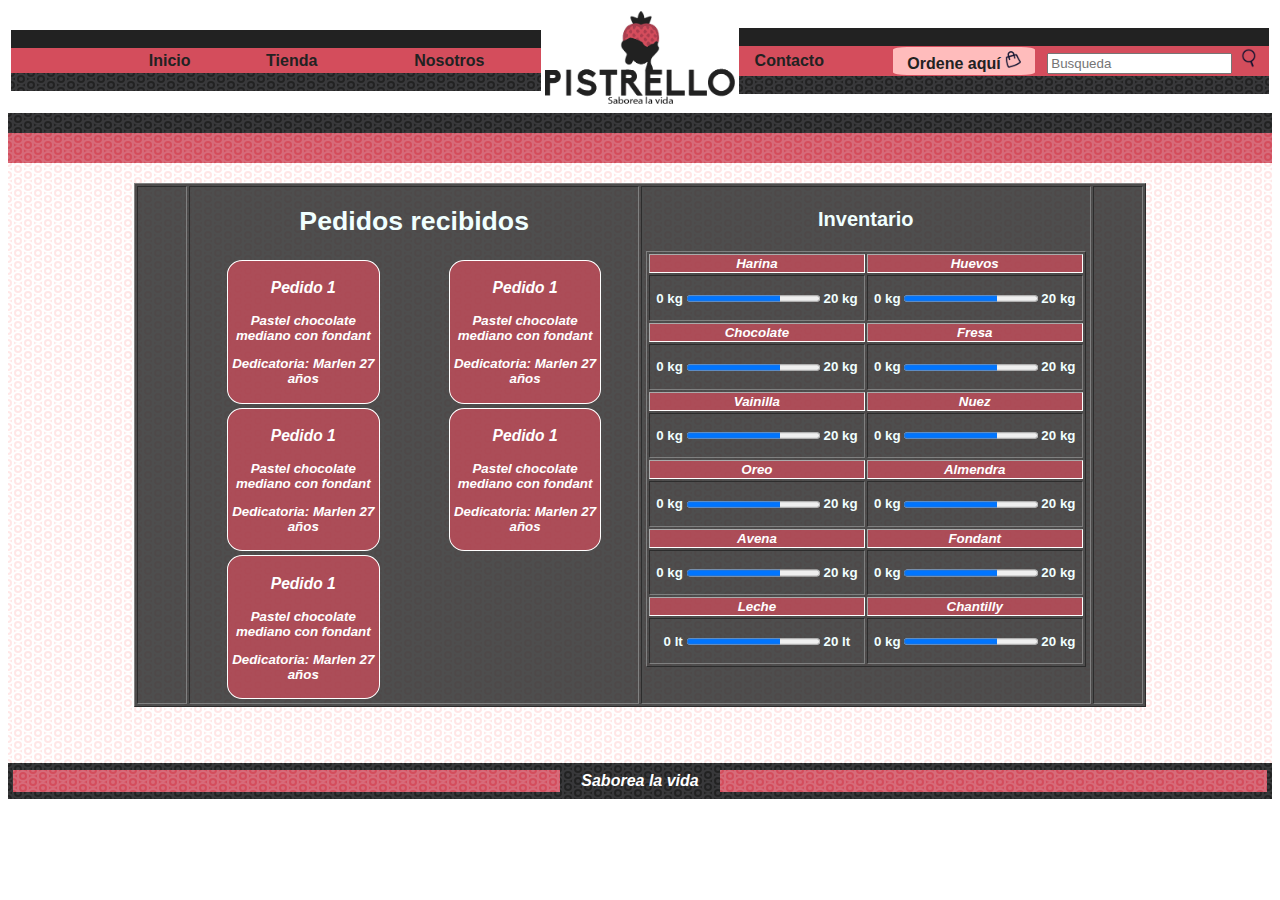
==== admin.html @ 9e816aec "added file" ====
<!DOCTYPE html>
<html lang="en">
    <head>
        <meta charset="UTF-8">
    <meta htttp-equiv="X-UA-Compatible" content="IE=edge"> 
    <meta name= “viewport” content= “width=device-width, initial-scale=1.0” >
    <link rel="stylesheet" href="./pistrello css.css">
    

    <title>Administrador-Pistrello</title>

    </head>

    <body background-color: #E1E2EF;>


        <!--Header-->
        <table width="100%">
            <tr>
                 <th width="42.5%">
                         <table width="100%" height="18" BGCOLOR=#222222>
                           <tr></tr>
                          </table>
                         <table width="100%"  CELLSPACING="1" BGCOLOR="d44d5c" height="25" BODYTEXT="">
                             <tr>
                                 <th width="100"></th>
                                 <th><a href="https://erickmontesdk.github.io/Front-End-HTML-Pasteleria/">Inicio</a></th>
                                 <th><a href="https://erickmontesdk.github.io/Front-End-HTML-Pasteleria/Tienda.html">Tienda</a></th>
                                 <th><a href="https://erickmontesdk.github.io/Front-End-HTML-Pasteleria/Nosotros.html">Nosotros</a></th>
                             </tr>
                          </table>
                          <table class="decoration" width="100%" height="18">
                              <tr></tr>
                       </table>
                 </th>
                  <th width="15%"><img src="./Sources/logo.jpg" height="95" width="190"></th>
                 <th width="42.5%">
                          <table width="100%" height="18" BGCOLOR=#222222>
                             <tr></tr>
                         </table>
                         <table width="100%"  CELLSPACING="1" BGCOLOR="d44d5c" height="25" BODYTEXT="">
                            <tr>
                               <th><a href="https://erickmontesdk.github.io/Front-End-HTML-Pasteleria/Contacto.html">Contacto</a></th>
                               <th width="50"></th>
                                <th class="ordena" width="140"><a href="https://erickmontesdk.github.io/Front-End-HTML-Pasteleria/Orden.html">Ordene aquí</a><img src="./Sources/Icons/64-shopping-bag-outline.gif" height="20" widht="20"></th>
                                <th width="230"><input type="text" id="search" name="search" placeholder="Busqueda">
                               <img src="./Sources/Icons/42-search-outline.gif" height="20" width="20"></th>   
                           </tr>
                        </table>
                        <table class="decoration" width="100%" height="18">
                               <tr></tr>
                        </table>
                 </th>
           </tr>
       </table>
        
        
        
        <table class="decoration" height="20" width="100%"></table>
        <table class="decoration2" height="30" width="100%"></table>

<!--Secciones de pedido-->
        <section style="height: 600px;" class="decoration3" >
            <table><tr height="20"></tr></table>
            <table width="80%"   class="mostrador"align="center" border="1">
                <tr valign="top">

                    <th width="5%"></th>
                    <th  width="45%">

                        <table  width="100%">

                            <tr  valign="middle">
                                <h1>Pedidos recibidos</h1>
                            </tr>

                            <tr>
                                <th>
                                    <table class="bannermessage2" width="70%" align="center">
                                        <tr>
                                            <th>
                                                <h3>Pedido 1</h3>
                                                <p>Pastel chocolate mediano con fondant</p>
                                                <p>Dedicatoria: Marlen 27 años</p>   
                                            </th>    
                                        </tr>
                                    </table>
                                </th>

                                <th>
                                    <table class="bannermessage2" width="70%" align="center">
                                        <tr>
                                            <th>
                                                <h3>Pedido 1</h3>
                                                <p>Pastel chocolate mediano con fondant</p>
                                                <p>Dedicatoria: Marlen 27 años</p>   
                                            </th>    
                                        </tr>
                                    </table>
                                </th>  
                            </tr>

                            <tr>
                                <th>
                                    <table class="bannermessage2" width="70%" align="center">
                                        <tr>
                                            <th>
                                                <h3>Pedido 1</h3>
                                                <p>Pastel chocolate mediano con fondant</p>
                                                <p>Dedicatoria: Marlen 27 años</p>   
                                            </th>    
                                        </tr>
                                    </table>
                                </th>

                                <th>
                                    <table class="bannermessage2" width="70%" align="center">
                                        <tr>
                                            <th>
                                                <h3>Pedido 1</h3>
                                                <p>Pastel chocolate mediano con fondant</p>
                                                <p>Dedicatoria: Marlen 27 años</p>   
                                            </th>    
                                        </tr>
                                    </table>
                                </th>  
                            </tr>
                            <tr>
                                <th>
                                    <table class="bannermessage2" width="70%" align="center">
                                        <tr>
                                            <th>
                                                <h3>Pedido 1</h3>
                                                <p>Pastel chocolate mediano con fondant</p>
                                                <p>Dedicatoria: Marlen 27 años</p>   
                                            </th>    
                                        </tr>
                                    </table>
                                </th>

                                 
                            </tr>
                        

                            

                        </table>
                    </th>

                    


 

                    <th align="center" width="45%" >
                        <table width="100%">
                            <tr>
                                <th><h2>Inventario</h2></th>
                            </tr>
                            <tr>
                                <th><table width="100%" border="1">
                                        <tr class="bannermessage2" >
                                            <th >
                                                Harina
                                            </th>
                                            <th>
                                                Huevos
                                            </th>
                                        </tr>
                                        <tr>
                                            <th>
                                                <p>0 kg <progress value="70" max="100">70 %</progress> 20 kg</p>
                                            </th>
                                            <th>
                                                <p>0 kg <progress value="70" max="100">70 %</progress> 20 kg</p>
                                            </th>
                                        </tr>
                                        

                                        <tr class="bannermessage2" >                                            <th >
                                                Chocolate
                                            </th>
                                            <th>
                                                Fresa
                                            </th>
                                        </tr>
                                        <tr>
                                            <th>
                                                <p>0 kg <progress value="70" max="100">70 %</progress> 20 kg</p>
                                            </th>
                                            <th>
                                                <p>0 kg <progress value="70" max="100">70 %</progress> 20 kg</p>
                                            </th>
                                        </tr>

                                        <tr class="bannermessage2" >                                            <th >
                                                Vainilla
                                            </th>
                                            <th>
                                                Nuez
                                            </th>
                                        </tr>
                                        <tr>
                                            <th>
                                                <p>0 kg <progress value="70" max="100">70 %</progress> 20 kg</p>
                                            </th>
                                            <th>
                                                <p>0 kg <progress value="70" max="100">70 %</progress> 20 kg</p>
                                            </th>
                                        </tr>

                                        <tr class="bannermessage2" >                                            <th >
                                                Oreo
                                            </th>
                                            <th>
                                                Almendra
                                            </th>
                                        </tr>
                                        <tr>
                                            <th>
                                                <p>0 kg <progress value="70" max="100">70 %</progress> 20 kg</p>
                                            </th>
                                            <th>
                                                <p>0 kg <progress value="70" max="100">70 %</progress> 20 kg</p>
                                            </th>
                                        </tr>

                                        <tr class="bannermessage2" >                                            <th >
                                                Avena
                                            </th>
                                            <th>
                                                Fondant
                                            </th>
                                        </tr>
                                        <tr>
                                            <th>
                                                <p>0 kg <progress value="70" max="100">70 %</progress> 20 kg</p>
                                            </th>
                                            <th>
                                                <p>0 kg <progress value="70" max="100">70 %</progress> 20 kg</p>
                                            </th>
                                        </tr>

                                        <tr class="bannermessage2" >                                            <th >
                                            Leche
                                        </th>
                                        <th>
                                            Chantilly
                                        </th>
                                    </tr>
                                    <tr>
                                        <th>
                                            <p>0 lt <progress value="70" max="100">70 %</progress> 20 lt</p>
                                        </th>
                                        <th>
                                            <p>0 kg <progress value="70" max="100">70 %</progress> 20 kg</p>
                                        </th>
                                    </tr>
                                    </table>
                                </th>
                            </tr>
                        </table>
                    </th>

                    

                    <th width="5%"></th>
                    
                    
                    
                </tr>
            </table>
        
        
        
        </section>
        

        <!--end-->
        <table width="100%" class="decoration"> 
            <tr>
                <th>
                    <table width="100%">
                        <tr></tr>
                        <tr>
                            <th class="decoration2" height="20" width="100%"></th>
                        </tr>
                        <tr></tr>
                    </table>
                </th>
                <th  width="150" height="20" class="cabecera">Saborea la vida</th>
                <th>
                    <table width="100%">
                        <tr></tr>
                        <tr>
                            <th class="decoration2" height="20" width="100%"></th>
                        </tr>
                        <tr></tr>
                    </table>
                </th>
            </tr>
        </table>

        


    </body>
</html>
---- pistrello css.css ----
.cabecera{
    font-family:'Trebuchet MS', 'Lucida Sans Unicode', 'Lucida Grande', 'Lucida Sans', Arial, sans-serif;
    color: white;
    font-style: italic;
    padding:0px;
    align-self: center;
}

a{
    color:#222222;
    text-decoration: none;
    vertical-align: middle;
}

.sub{
    font-family:'Trebuchet MS', 'Lucida Sans Unicode', 'Lucida Grande', 'Lucida Sans', Arial, sans-serif;
    color: #7031AF;
    font-style: italic;
    padding:0px;
}

*{
    font-family: Arial, Helvetica, sans-serif;   
}

table{
    font: bold;
    font-size: 3;
    
}
.banner{
    background-image: url(./Sources/Banners/Banner.png);
    background-size: 100% 100%;
    font-size:large;
    color: white;
    vertical-align: bottom;
}

.banner2{
    background-image: url(./Sources/Banners/tienda.png);
    background-size: 100% 100%;
    font-size:large;
    color: white;
    vertical-align: bottom;
}

.bannermessage{
    background-color: rgba(212, 77, 92, .7);
}
.bannermessage2{
    border: 1px solid white;
    background-color: rgba(212, 77, 92, .7);
    color:#ffffff;
    font-weight: lighter;
    font-style: italic;
    border-radius: 10%;
}

.ordena{
    background-color: #FFBCBC;
    border-radius: 10%;
}

.button{
    background-color: aliceblue;
    color: #222222;
    border-radius: 15%;
}

.decoration{
    background-color: #222222;
    background-image: url("data:image/svg+xml,%3Csvg width='20' height='12' viewBox='0 0 20 12' xmlns='http://www.w3.org/2000/svg'%3E%3Cpath d='M6 12c0-.622-.095-1.221-.27-1.785A5.982 5.982 0 0 0 10 12c1.67 0 3.182-.683 4.27-1.785A5.998 5.998 0 0 0 14 12h2a4 4 0 0 1 4-4V6c-1.67 0-3.182.683-4.27 1.785C15.905 7.22 16 6.622 16 6c0-.622-.095-1.221-.27-1.785A5.982 5.982 0 0 0 20 6V4a4 4 0 0 1-4-4h-2c0 .622.095 1.221.27 1.785A5.982 5.982 0 0 0 10 0C8.33 0 6.818.683 5.73 1.785 5.905 1.22 6 .622 6 0H4a4 4 0 0 1-4 4v2c1.67 0 3.182.683 4.27 1.785A5.998 5.998 0 0 1 4 6c0-.622.095-1.221.27-1.785A5.982 5.982 0 0 1 0 6v2a4 4 0 0 1 4 4h2zm-4 0a2 2 0 0 0-2-2v2h2zm16 0a2 2 0 0 1 2-2v2h-2zM0 2a2 2 0 0 0 2-2H0v2zm20 0a2 2 0 0 1-2-2h2v2zm-10 8a4 4 0 1 0 0-8 4 4 0 0 0 0 8zm0-2a2 2 0 1 0 0-4 2 2 0 0 0 0 4z' fill='%23e1e2ef' fill-opacity='0.12' fill-rule='evenodd'/%3E%3C/svg%3E");
}

.decoration2{
    background-color: #D44D5C;
    background-image: url("data:image/svg+xml,%3Csvg width='20' height='12' viewBox='0 0 20 12' xmlns='http://www.w3.org/2000/svg'%3E%3Cpath d='M6 12c0-.622-.095-1.221-.27-1.785A5.982 5.982 0 0 0 10 12c1.67 0 3.182-.683 4.27-1.785A5.998 5.998 0 0 0 14 12h2a4 4 0 0 1 4-4V6c-1.67 0-3.182.683-4.27 1.785C15.905 7.22 16 6.622 16 6c0-.622-.095-1.221-.27-1.785A5.982 5.982 0 0 0 20 6V4a4 4 0 0 1-4-4h-2c0 .622.095 1.221.27 1.785A5.982 5.982 0 0 0 10 0C8.33 0 6.818.683 5.73 1.785 5.905 1.22 6 .622 6 0H4a4 4 0 0 1-4 4v2c1.67 0 3.182.683 4.27 1.785A5.998 5.998 0 0 1 4 6c0-.622.095-1.221.27-1.785A5.982 5.982 0 0 1 0 6v2a4 4 0 0 1 4 4h2zm-4 0a2 2 0 0 0-2-2v2h2zm16 0a2 2 0 0 1 2-2v2h-2zM0 2a2 2 0 0 0 2-2H0v2zm20 0a2 2 0 0 1-2-2h2v2zm-10 8a4 4 0 1 0 0-8 4 4 0 0 0 0 8zm0-2a2 2 0 1 0 0-4 2 2 0 0 0 0 4z' fill='%23e1e2ef' fill-opacity='0.2' fill-rule='evenodd'/%3E%3C/svg%3E");
}

.decoration3{
    background-color: #ffe6e6;
    background-image: url("data:image/svg+xml,%3Csvg width='20' height='12' viewBox='0 0 20 12' xmlns='http://www.w3.org/2000/svg'%3E%3Cpath d='M6 12c0-.622-.095-1.221-.27-1.785A5.982 5.982 0 0 0 10 12c1.67 0 3.182-.683 4.27-1.785A5.998 5.998 0 0 0 14 12h2a4 4 0 0 1 4-4V6c-1.67 0-3.182.683-4.27 1.785C15.905 7.22 16 6.622 16 6c0-.622-.095-1.221-.27-1.785A5.982 5.982 0 0 0 20 6V4a4 4 0 0 1-4-4h-2c0 .622.095 1.221.27 1.785A5.982 5.982 0 0 0 10 0C8.33 0 6.818.683 5.73 1.785 5.905 1.22 6 .622 6 0H4a4 4 0 0 1-4 4v2c1.67 0 3.182.683 4.27 1.785A5.998 5.998 0 0 1 4 6c0-.622.095-1.221.27-1.785A5.982 5.982 0 0 1 0 6v2a4 4 0 0 1 4 4h2zm-4 0a2 2 0 0 0-2-2v2h2zm16 0a2 2 0 0 1 2-2v2h-2zM0 2a2 2 0 0 0 2-2H0v2zm20 0a2 2 0 0 1-2-2h2v2zm-10 8a4 4 0 1 0 0-8 4 4 0 0 0 0 8zm0-2a2 2 0 1 0 0-4 2 2 0 0 0 0 4z' fill='%23ffffff' fill-opacity='1' fill-rule='evenodd'/%3E%3C/svg%3E");
}

.mostrador{
    color:azure;
    font-size: 10pt;
    background-color: rgba(34, 34, 34, .8);
    font-weight: bold;
}

.mostrador1{
    background-color: #B5EAEA;
    background-image: url("data:image/svg+xml,%3Csvg xmlns='http://www.w3.org/2000/svg' width='80' height='105' viewBox='0 0 80 105'%3E%3Cg fill-rule='evenodd'%3E%3Cg id='death-star' fill='%23e1e2ef' fill-opacity='0.50'%3E%3Cpath d='M20 10a5 5 0 0 1 10 0v50a5 5 0 0 1-10 0V10zm15 35a5 5 0 0 1 10 0v50a5 5 0 0 1-10 0V45zM20 75a5 5 0 0 1 10 0v20a5 5 0 0 1-10 0V75zm30-65a5 5 0 0 1 10 0v50a5 5 0 0 1-10 0V10zm0 65a5 5 0 0 1 10 0v20a5 5 0 0 1-10 0V75zM35 10a5 5 0 0 1 10 0v20a5 5 0 0 1-10 0V10zM5 45a5 5 0 0 1 10 0v50a5 5 0 0 1-10 0V45zm0-35a5 5 0 0 1 10 0v20a5 5 0 0 1-10 0V10zm60 35a5 5 0 0 1 10 0v50a5 5 0 0 1-10 0V45zm0-35a5 5 0 0 1 10 0v20a5 5 0 0 1-10 0V10z' /%3E%3C/g%3E%3C/g%3E%3C/svg%3E");
}
.mostrador2{
    background-color: #A9D585;
    background-image: url("data:image/svg+xml,%3Csvg xmlns='http://www.w3.org/2000/svg' width='80' height='105' viewBox='0 0 80 105'%3E%3Cg fill-rule='evenodd'%3E%3Cg id='death-star' fill='%23e1e2ef' fill-opacity='0.31'%3E%3Cpath d='M20 10a5 5 0 0 1 10 0v50a5 5 0 0 1-10 0V10zm15 35a5 5 0 0 1 10 0v50a5 5 0 0 1-10 0V45zM20 75a5 5 0 0 1 10 0v20a5 5 0 0 1-10 0V75zm30-65a5 5 0 0 1 10 0v50a5 5 0 0 1-10 0V10zm0 65a5 5 0 0 1 10 0v20a5 5 0 0 1-10 0V75zM35 10a5 5 0 0 1 10 0v20a5 5 0 0 1-10 0V10zM5 45a5 5 0 0 1 10 0v50a5 5 0 0 1-10 0V45zm0-35a5 5 0 0 1 10 0v20a5 5 0 0 1-10 0V10zm60 35a5 5 0 0 1 10 0v50a5 5 0 0 1-10 0V45zm0-35a5 5 0 0 1 10 0v20a5 5 0 0 1-10 0V10z' /%3E%3C/g%3E%3C/g%3E%3C/svg%3E");
}
.mostrador3{
    background-color: #FFBCBC;
    background-image: url("data:image/svg+xml,%3Csvg xmlns='http://www.w3.org/2000/svg' width='80' height='105' viewBox='0 0 80 105'%3E%3Cg fill-rule='evenodd'%3E%3Cg id='death-star' fill='%23e1e2ef' fill-opacity='0.31'%3E%3Cpath d='M20 10a5 5 0 0 1 10 0v50a5 5 0 0 1-10 0V10zm15 35a5 5 0 0 1 10 0v50a5 5 0 0 1-10 0V45zM20 75a5 5 0 0 1 10 0v20a5 5 0 0 1-10 0V75zm30-65a5 5 0 0 1 10 0v50a5 5 0 0 1-10 0V10zm0 65a5 5 0 0 1 10 0v20a5 5 0 0 1-10 0V75zM35 10a5 5 0 0 1 10 0v20a5 5 0 0 1-10 0V10zM5 45a5 5 0 0 1 10 0v50a5 5 0 0 1-10 0V45zm0-35a5 5 0 0 1 10 0v20a5 5 0 0 1-10 0V10zm60 35a5 5 0 0 1 10 0v50a5 5 0 0 1-10 0V45zm0-35a5 5 0 0 1 10 0v20a5 5 0 0 1-10 0V10z' /%3E%3C/g%3E%3C/g%3E%3C/svg%3E");
}

.mostrador4{
    background-color: #F0FE72;
    background-image: url("data:image/svg+xml,%3Csvg xmlns='http://www.w3.org/2000/svg' width='80' height='105' viewBox='0 0 80 105'%3E%3Cg fill-rule='evenodd'%3E%3Cg id='death-star' fill='%23e1e2ef' fill-opacity='0.31'%3E%3Cpath d='M20 10a5 5 0 0 1 10 0v50a5 5 0 0 1-10 0V10zm15 35a5 5 0 0 1 10 0v50a5 5 0 0 1-10 0V45zM20 75a5 5 0 0 1 10 0v20a5 5 0 0 1-10 0V75zm30-65a5 5 0 0 1 10 0v50a5 5 0 0 1-10 0V10zm0 65a5 5 0 0 1 10 0v20a5 5 0 0 1-10 0V75zM35 10a5 5 0 0 1 10 0v20a5 5 0 0 1-10 0V10zM5 45a5 5 0 0 1 10 0v50a5 5 0 0 1-10 0V45zm0-35a5 5 0 0 1 10 0v20a5 5 0 0 1-10 0V10zm60 35a5 5 0 0 1 10 0v50a5 5 0 0 1-10 0V45zm0-35a5 5 0 0 1 10 0v20a5 5 0 0 1-10 0V10z' /%3E%3C/g%3E%3C/g%3E%3C/svg%3E");
}

.foto{
    max-width: 100%;
    max-height: 100%;
}

.products{
    background-color: #B5EAEA;
    opacity: 50%;   
}

.footer{
    background: rgba(34, 34, 34, .8);
    font-family: 'Franklin Gothic Medium', 'Arial Narrow', Arial, sans-serif;
    font-size: small;
    color:#ffe6e6;
}

.categorie{
    color: #dad0d1;
    font-weight:bold;
    font-style:italic;
    text-align:left;
    
}
a.categorie{
    color: #dad0d1;
}
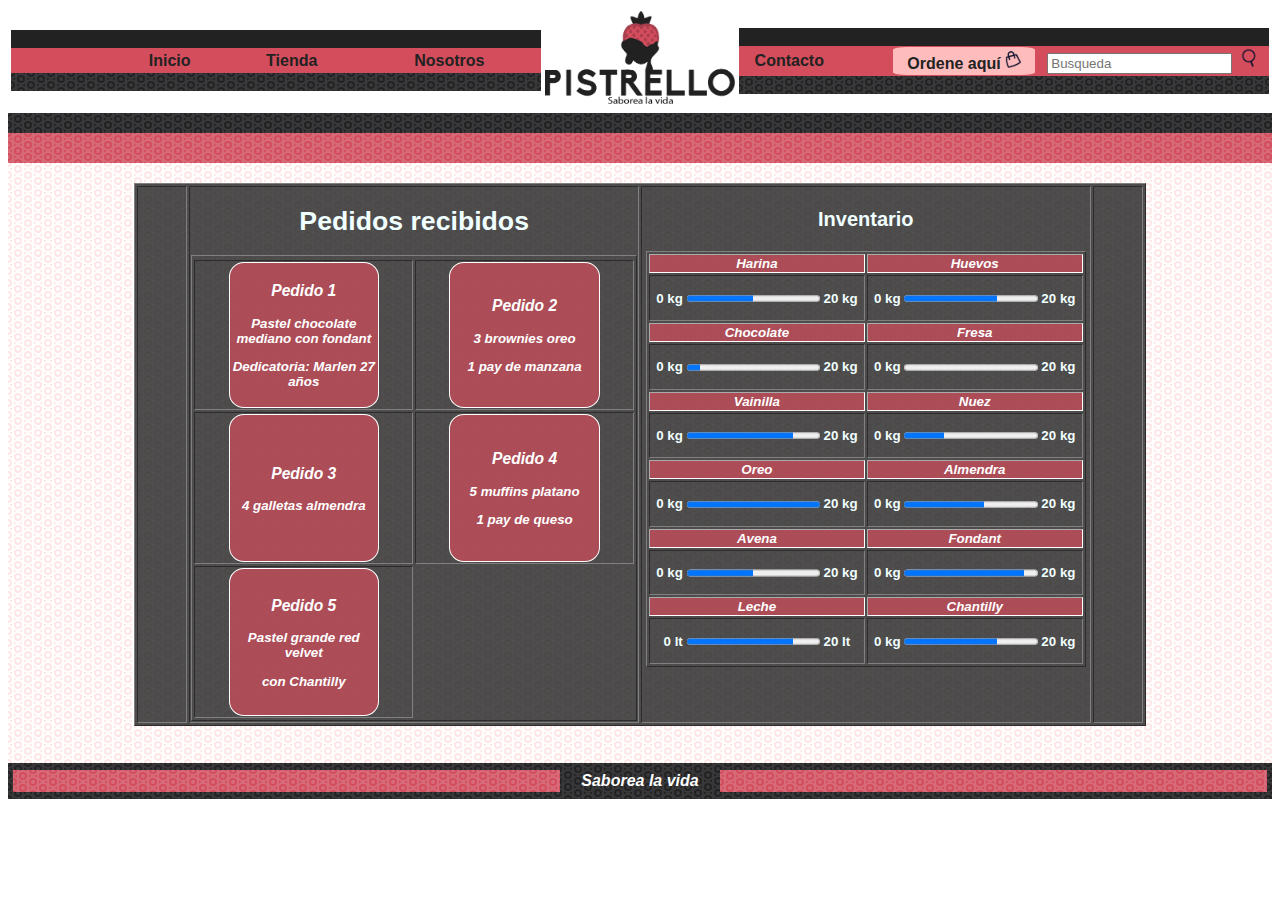
==== commit cfd0c48a: "fixed element sizes and values" ====
--- a/admin.html
+++ b/admin.html
@@ -68,16 +68,16 @@
                     <th width="5%"></th>
                     <th  width="45%">
 
-                        <table  width="100%">
+                        <table  width="100%" border="1" >
 
                             <tr  valign="middle">
                                 <h1>Pedidos recibidos</h1>
                             </tr>
 
                             <tr>
-                                <th>
-                                    <table class="bannermessage2" width="70%" align="center">
-                                        <tr>
+                                <th width="50%" >
+                                    <table class="bannermessage2" width="70%"  align="center">
+                                        <tr  height="140">
                                             <th>
                                                 <h3>Pedido 1</h3>
                                                 <p>Pastel chocolate mediano con fondant</p>
@@ -89,11 +89,11 @@
 
                                 <th>
                                     <table class="bannermessage2" width="70%" align="center">
-                                        <tr>
-                                            <th>
-                                                <h3>Pedido 1</h3>
-                                                <p>Pastel chocolate mediano con fondant</p>
-                                                <p>Dedicatoria: Marlen 27 años</p>   
+                                        <tr height="140">
+                                            <th >
+                                                <h3>Pedido 2</h3>
+                                                <p>3 brownies oreo</p>
+                                                <p>1 pay de manzana</p>   
                                             </th>    
                                         </tr>
                                     </table>
@@ -104,10 +104,10 @@
                                 <th>
                                     <table class="bannermessage2" width="70%" align="center">
                                         <tr>
-                                            <th>
-                                                <h3>Pedido 1</h3>
-                                                <p>Pastel chocolate mediano con fondant</p>
-                                                <p>Dedicatoria: Marlen 27 años</p>   
+                                            <th height="140">
+                                                <h3>Pedido 3</h3>
+                                                <p>4 galletas almendra</p>
+                                                <p></p>   
                                             </th>    
                                         </tr>
                                     </table>
@@ -116,10 +116,10 @@
                                 <th>
                                     <table class="bannermessage2" width="70%" align="center">
                                         <tr>
-                                            <th>
-                                                <h3>Pedido 1</h3>
-                                                <p>Pastel chocolate mediano con fondant</p>
-                                                <p>Dedicatoria: Marlen 27 años</p>   
+                                            <th height="140">
+                                                <h3>Pedido 4</h3>
+                                                <p>5 muffins platano</p>
+                                                <p>1 pay de queso</p>   
                                             </th>    
                                         </tr>
                                     </table>
@@ -129,10 +129,10 @@
                                 <th>
                                     <table class="bannermessage2" width="70%" align="center">
                                         <tr>
-                                            <th>
-                                                <h3>Pedido 1</h3>
-                                                <p>Pastel chocolate mediano con fondant</p>
-                                                <p>Dedicatoria: Marlen 27 años</p>   
+                                            <th height="140">
+                                                <h3>Pedido 5</h3>
+                                                <p>Pastel grande red velvet</p>
+                                                <p>con Chantilly</p>   
                                             </th>    
                                         </tr>
                                     </table>
@@ -169,11 +169,11 @@
                                         </tr>
                                         <tr>
                                             <th>
+                                                <p>0 kg <progress value="50" max="100">50 %</progress> 20 kg</p>
+                                            </th>
+                                            <th>
                                                 <p>0 kg <progress value="70" max="100">70 %</progress> 20 kg</p>
                                             </th>
-                                            <th>
-                                                <p>0 kg <progress value="70" max="100">70 %</progress> 20 kg</p>
-                                            </th>
                                         </tr>
                                         
 
@@ -186,10 +186,10 @@
                                         </tr>
                                         <tr>
                                             <th>
-                                                <p>0 kg <progress value="70" max="100">70 %</progress> 20 kg</p>
-                                            </th>
-                                            <th>
-                                                <p>0 kg <progress value="70" max="100">70 %</progress> 20 kg</p>
+                                                <p>0 kg <progress value="10" max="100">10 %</progress> 20 kg</p>
+                                            </th>
+                                            <th>
+                                                <p>0 kg <progress value="0" max="100">0 %</progress> 20 kg</p>
                                             </th>
                                         </tr>
 
@@ -202,10 +202,10 @@
                                         </tr>
                                         <tr>
                                             <th>
-                                                <p>0 kg <progress value="70" max="100">70 %</progress> 20 kg</p>
-                                            </th>
-                                            <th>
-                                                <p>0 kg <progress value="70" max="100">70 %</progress> 20 kg</p>
+                                                <p>0 kg <progress value="80" max="100">80 %</progress> 20 kg</p>
+                                            </th>
+                                            <th>
+                                                <p>0 kg <progress value="30" max="100">30 %</progress> 20 kg</p>
                                             </th>
                                         </tr>
 
@@ -218,10 +218,10 @@
                                         </tr>
                                         <tr>
                                             <th>
-                                                <p>0 kg <progress value="70" max="100">70 %</progress> 20 kg</p>
-                                            </th>
-                                            <th>
-                                                <p>0 kg <progress value="70" max="100">70 %</progress> 20 kg</p>
+                                                <p>0 kg <progress value="100" max="100">70 %</progress> 20 kg</p>
+                                            </th>
+                                            <th>
+                                                <p>0 kg <progress value="60" max="100">60 %</progress> 20 kg</p>
                                             </th>
                                         </tr>
 
@@ -234,10 +234,10 @@
                                         </tr>
                                         <tr>
                                             <th>
-                                                <p>0 kg <progress value="70" max="100">70 %</progress> 20 kg</p>
-                                            </th>
-                                            <th>
-                                                <p>0 kg <progress value="70" max="100">70 %</progress> 20 kg</p>
+                                                <p>0 kg <progress value="50" max="100">50 %</progress> 20 kg</p>
+                                            </th>
+                                            <th>
+                                                <p>0 kg <progress value="90" max="100">90 %</progress> 20 kg</p>
                                             </th>
                                         </tr>
 
@@ -250,7 +250,7 @@
                                     </tr>
                                     <tr>
                                         <th>
-                                            <p>0 lt <progress value="70" max="100">70 %</progress> 20 lt</p>
+                                            <p>0 lt <progress value="80" max="100">80 %</progress> 20 lt</p>
                                         </th>
                                         <th>
                                             <p>0 kg <progress value="70" max="100">70 %</progress> 20 kg</p>
@@ -305,4 +305,4 @@
 
 
     </body>
-</html>+</html>
